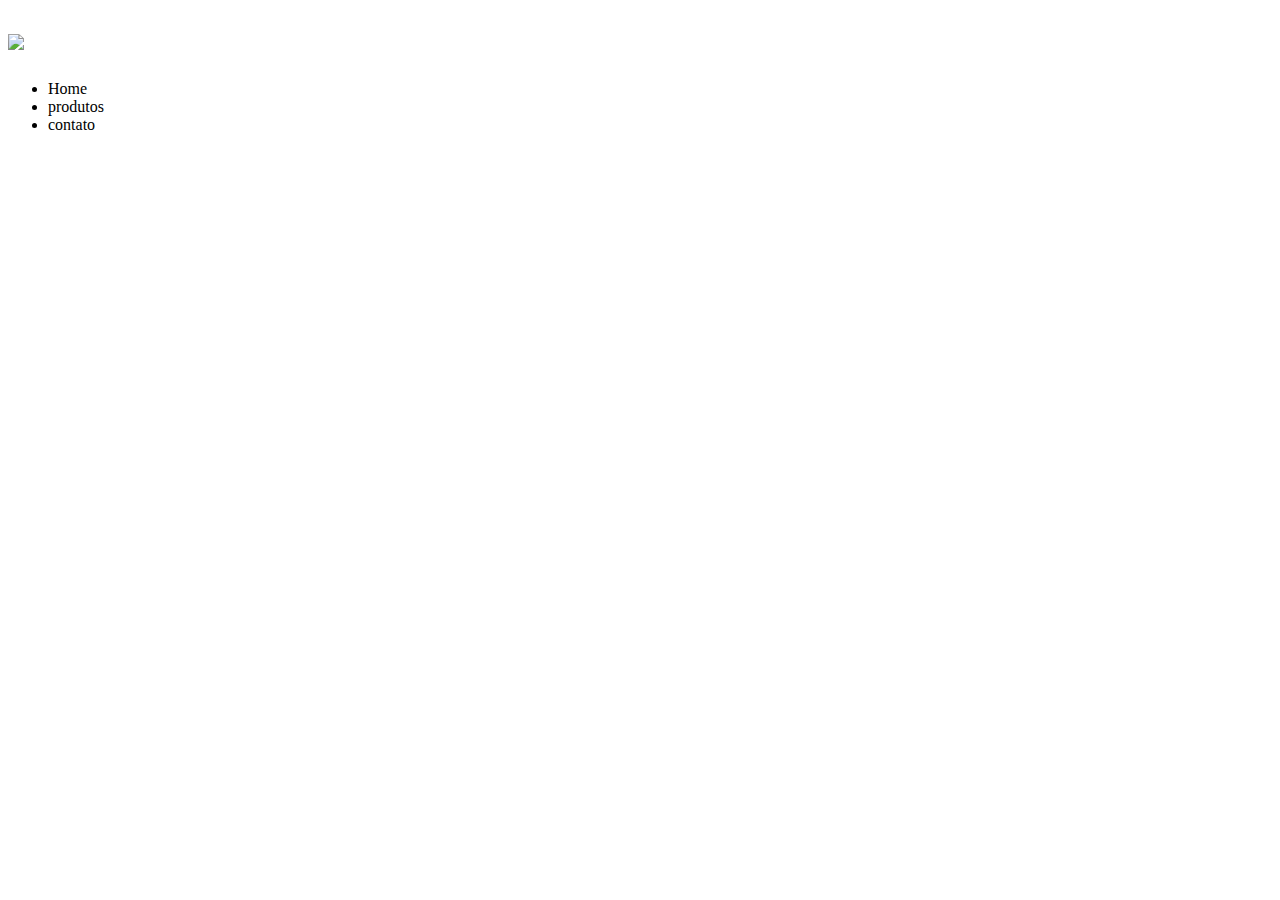
==== magic cakes/produtos.html @ 82a3d831 "Add files via upload" ====
<!DOCTYPE html>
	<html>
		<head>
			<meta charset="UTF-8">
			<title>receitas - magic cakes </title>
			<link rel="stylesheet" href="produtos.css">

		</head>

		<body>
			<header>
				<h1><img src="logo.png"></h1>

				<ul>
					<li>Home</li>
					<li>produtos</li>
					<li>contato</li>
				</ul>
			</header>


		</body>






	</html>
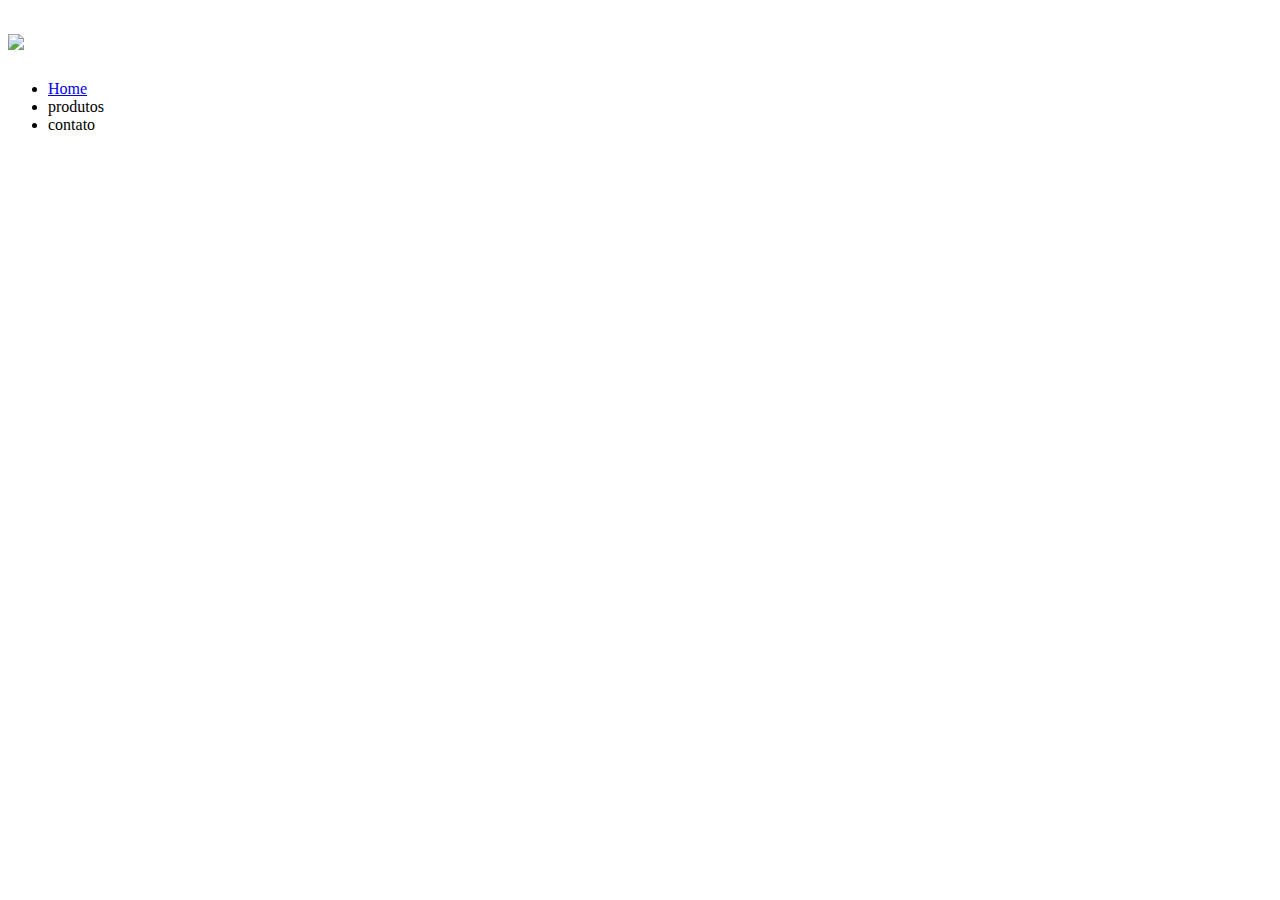
==== commit fadb7b8d: "Update produtos.html" ====
--- a/magic cakes/produtos.html
+++ b/magic cakes/produtos.html
@@ -12,7 +12,7 @@
 				<h1><img src="logo.png"></h1>
 
 				<ul>
-					<li>Home</li>
+					<li><a href="untitled.html">Home</a></li>
 					<li>produtos</li>
 					<li>contato</li>
 				</ul>
@@ -22,8 +22,4 @@
 		</body>
 
 
-
-
-
-
-	</html>+	</html>
